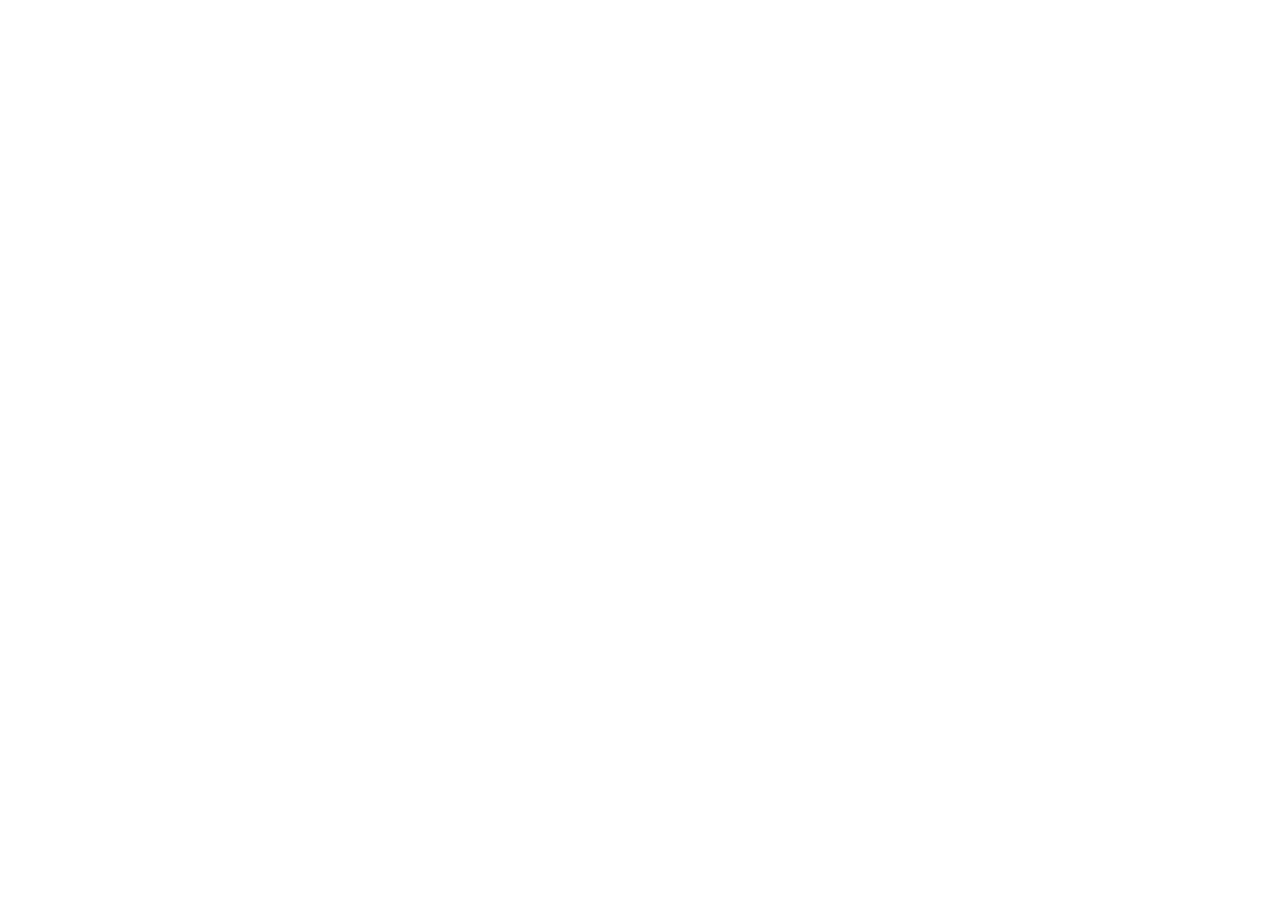
==== contact.html @ 50177b7d "Initial commit" ====
<!DOCTYPE html>
<html lang="en">
  <head>
    <meta charset="UTF-8" />
    <meta name="viewport" content="width=device-width, initial-scale=1.0" />
    <link rel="stylesheet" href="css/style.css" />
    <title>Your Name</title>
  </head>
  <body>
   
  </body>
</html>
---- css/style.css ----
body {

  }

/****************   Nav Section **********************/
nav {
	
}

/***********************  Footer Section   **************************/
footer {
	
}

/*********** Splash Page ************************/
header {

}

header h1 {
  
}

header img {
}

.address {
 
}

.tagline {
  
}

/************* Sections ********************/
hr {

}

section h3 {
  
}

section dl {
  
}

section ul {

}

section a {

}

section a:hover {
}

/**************   Projects   *****************/
.three-col {
	
}

.card img {

}

.card {
  
}

/**************   Responsiveness   *****************/
@media (max-width: 680px) {
    nav {
      
    }

    .three-col {
      
    }
}

/**************   Contact Page   *****************/
.one-col {

}

input {
  

}

textarea {
   
}
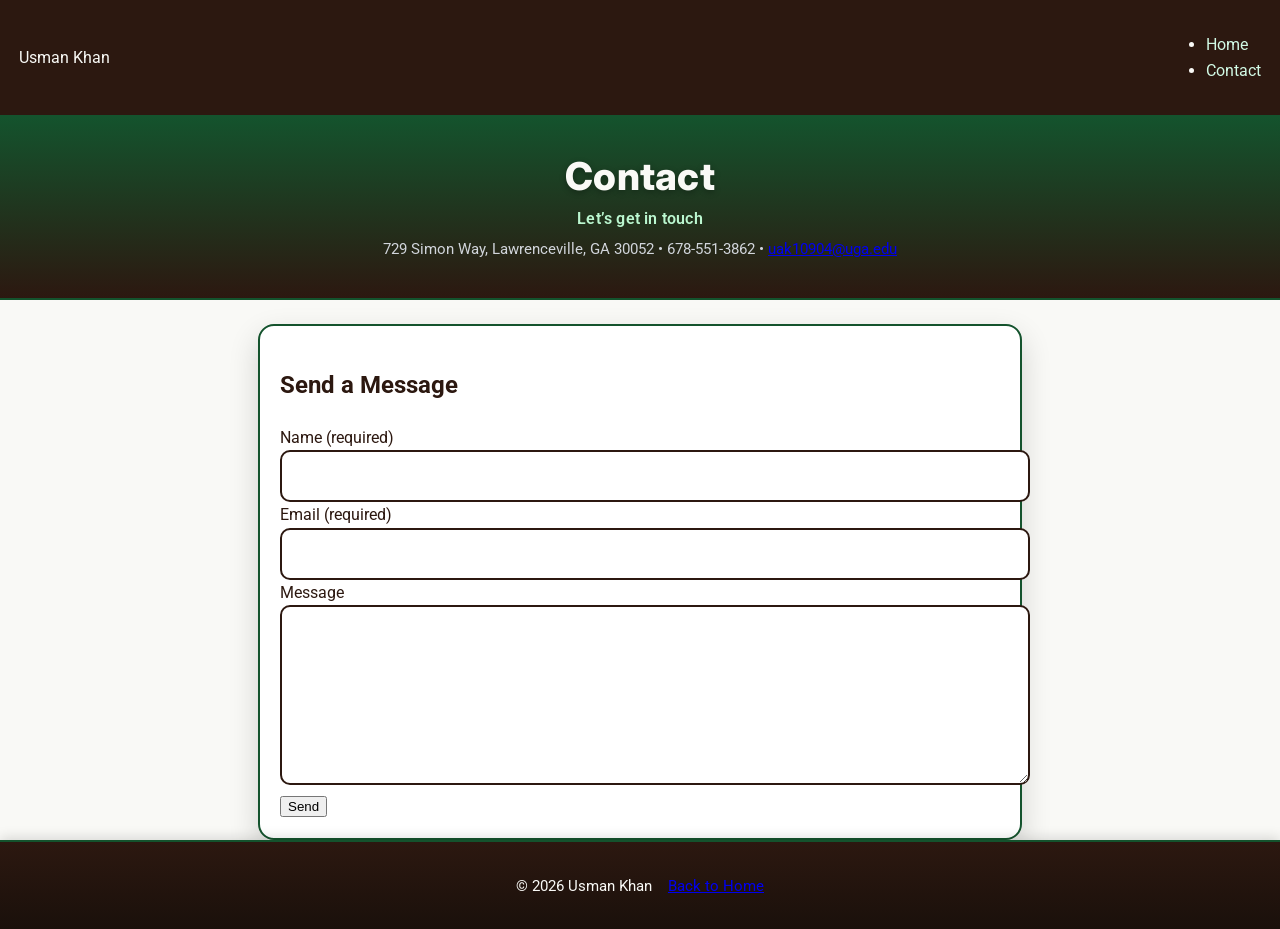
==== commit 53a221a3: "CSCI 4300 CSS-CV Project" ====
--- a/contact.html
+++ b/contact.html
@@ -1,12 +1,65 @@
-<!DOCTYPE html>
+<!doctype html>
 <html lang="en">
-  <head>
-    <meta charset="UTF-8" />
-    <meta name="viewport" content="width=device-width, initial-scale=1.0" />
-    <link rel="stylesheet" href="css/style.css" />
-    <title>Your Name</title>
-  </head>
-  <body>
-   
-  </body>
+<head>
+  <meta charset="utf-8" />
+  <title>Contact — Usman Khan</title>
+  <meta name="viewport" content="width=device-width, initial-scale=1" />
+  <!-- Keep this stylesheet path exactly as in the template repo -->
+  <link rel="stylesheet" href="css/style.css">
+  <!-- Optional (good for rubric “Google font” requirement) -->
+  <link href="https://fonts.googleapis.com/css2?family=Inter:wght@700;800&family=Roboto:wght@400;500;700&display=swap" rel="stylesheet">
+</head>
+<body>
+  <!-- NAV -->
+  <nav class="navbar container">
+    <div class="logo">Usman Khan</div>
+    <ul class="navlinks">
+      <li><a href="index.html">Home</a></li>
+      <li><a href="contact.html">Contact</a></li>
+    </ul>
+  </nav>
+
+  <!-- SPLASH HEADER -->
+  <header class="splash">
+    <div class="container hero">
+      <div class="hero-text">
+        <h1>Contact</h1>
+        <p class="tagline">Let’s get in touch</p>
+        <p class="address">
+          729 Simon Way, Lawrenceville, GA 30052 • 678-551-3862 •
+          <a href="mailto:uak10904@uga.edu">uak10904@uga.edu</a>
+        </p>
+      </div>
+    </div>
+  </header>
+
+  <!-- ONE-COLUMN CONTACT FORM -->
+  <main class="container one-col">
+    <section class="section">
+      <h2>Send a Message</h2>
+      <form method="POST" action="https://formsubmit.co/test-id">
+        <label for="name">Name (required)</label>
+        <input type="text" id="name" name="name" required>
+
+        <label for="email">Email (required)</label>
+        <input type="email" id="email" name="email" required>
+
+        <label for="message">Message</label>
+        <textarea id="message" name="message" rows="6"></textarea>
+
+        <button class="btn" type="submit">Send</button>
+      </form>
+    </section>
+  </main>
+
+  <!-- FOOTER -->
+  <footer class="container footer">
+    <p>&copy; <span id="year"></span> Usman Khan</p>
+    <p><a href="index.html">Back to Home</a></p>
+  </footer>
+
+  <script>
+    document.getElementById('year').textContent = new Date().getFullYear();
+  </script>
+</body>
 </html>
--- a/css/style.css
+++ b/css/style.css
@@ -1,95 +1,228 @@
 body {
-
-  }
+  margin: 0;
+  font-family: Roboto, system-ui, -apple-system, "Segoe UI", Arial, sans-serif;
+  line-height: 1.6;
+  color: #2c1810;                     /* dark brown text */
+  background: #f9f9f6;                /* warm neutral backdrop */
+}
 
 /****************   Nav Section **********************/
 nav {
-	
+  display: flex;
+  justify-content: space-between;
+  align-items: center;
+  background: #2c1810;                /* dark brown */
+  color: #f9f9f6;
+  border-bottom: 2px solid #14532d;   /* forest green line */
+  padding: 1rem 1.2rem;
+  box-shadow: 0 2px 14px rgba(0,0,0,.18);
+}
+nav a {
+  color: #d1fae5;                     /* pale green links */
+  text-decoration: none;
+  text-underline-offset: 2px;
+  transition: color .2s ease, text-underline-offset .2s ease;
+}
+nav a:hover {
+  text-decoration: underline;
+  text-underline-offset: 4px;
+  color: #bbf7d0;                     /* soft green hover */
 }
 
 /***********************  Footer Section   **************************/
 footer {
-	
+  display: flex;
+  justify-content: center;
+  align-items: center;
+  gap: 1rem;
+  background: linear-gradient(180deg, #2c1810, #1a100b);
+  border-top: 2px solid #14532d;
+  padding: 1rem 1.2rem;
+  color: #f9f9f6;
+  font-size: .95rem;
+  box-shadow: 0 -2px 12px rgba(0,0,0,.15);
 }
 
 /*********** Splash Page ************************/
 header {
-
+  background: linear-gradient(180deg, #14532d 0%, #2c1810 100%);
+  border-bottom: 2px solid #14532d;
+  padding: 2.3rem 0;
+  display: grid;
+  grid-template-columns: minmax(0, 1fr);
+  text-align: center;
 }
 
 header h1 {
-  
+  font-family: Inter, Roboto, Arial, sans-serif;
+  font-weight: 800;
+  font-size: clamp(2.2rem, 3vw, 2.9rem);  /* responsive modern scaling */
+  line-height: 1.15;
+  letter-spacing: .3px;
+  color: #f9f9f6;
+  margin: 0 0 .5rem 0;
+  text-shadow: 0 2px 6px rgba(0,0,0,.3);
 }
 
 header img {
+  width: 124px;
+  height: 124px;
+  object-fit: cover;
+  border-radius: 50%;
+  border: 3px solid #bbf7d0;
+  box-shadow: 0 12px 32px rgba(0,0,0,.25);
 }
 
 .address {
- 
+  color: #d1d5db;
+  font-size: .95rem;
+  margin: 0;
 }
 
 .tagline {
-  
+  color: #bbf7d0;
+  font-weight: 600;
+  margin: 0 0 .35rem 0;
+  font-size: 1rem;
+  letter-spacing: .2px;
 }
 
 /************* Sections ********************/
 hr {
-
+  border: none;
+  border-top: 1px dashed #14532d;
+  margin: 1.5rem 0;
 }
 
 section h3 {
-  
+  font-family: Inter, Roboto, Arial, sans-serif;
+  font-weight: 800;
+  font-size: 1.3rem;
+  letter-spacing: .2px;
+  color: #14532d;
+  margin: .8rem 0 .4rem;
 }
 
 section dl {
-  
+  display: grid;
+  grid-template-columns: 260px 1fr;
+  gap: .4rem 1.2rem;
+  margin: .7rem 0 0;
 }
 
 section ul {
-
+  list-style: none;
+  margin: .5rem 0 0;
+  padding: 0;
+  line-height: 1.8;
+}
+section ul li {
+  position: relative;
+  padding-left: 1.15rem;
+}
+section ul li::before {
+  content: "";
+  position: absolute;
+  top: .55rem; left: 0;
+  width: .55rem; height: .55rem;
+  border-radius: 6px;                 /* rounded square marker */
+  background: #14532d;
+  box-shadow: 0 0 0 2px #f9f9f6 inset;
 }
 
 section a {
-
-}
-
+  color: #14532d;
+  text-decoration: none;
+  text-underline-offset: 2px;
+  transition: color .2s ease, text-underline-offset .2s ease;
+}
 section a:hover {
+  text-decoration: underline;
+  text-underline-offset: 4px;
+  color: #166534;
 }
 
 /**************   Projects   *****************/
 .three-col {
-	
+  display: grid;
+  grid-template-columns: repeat(3, 1fr);
+  gap: 1.3rem;
 }
 
 .card img {
-
+  width: 100%;
+  height: 180px;
+  object-fit: cover;
+  border-radius: 12px;
+  box-shadow: 0 6px 22px rgba(0,0,0,.16);
 }
 
 .card {
-  
+  background: #fff;
+  border: 2px solid #e5e7eb;
+  border-radius: 16px;
+  box-shadow: 0 10px 28px rgba(0,0,0,.12);
+  padding: 1rem;
+  display: grid;
+  gap: .6rem;
+  transition: transform .15s ease, box-shadow .15s ease, border-color .15s ease;
+}
+.card:hover {
+  transform: translateY(-3px);
+  box-shadow: 0 14px 36px rgba(0,0,0,.18);
+  border-color: #14532d;
 }
 
 /**************   Responsiveness   *****************/
 @media (max-width: 680px) {
-    nav {
-      
-    }
-
-    .three-col {
-      
-    }
+  nav {
+    flex-direction: column;
+    gap: .7rem;
+  }
+  .three-col {
+    grid-template-columns: 1fr;
+  }
 }
 
 /**************   Contact Page   *****************/
 .one-col {
-
+  max-width: 720px;
+  margin: 1.5rem auto 0;
+  background: #fff;
+  border: 2px solid #14532d;
+  border-radius: 16px;
+  padding: 1.25rem;
+  box-shadow: 0 12px 30px rgba(0,0,0,.16);
 }
 
 input {
-  
-
+  width: 100%;
+  font: inherit;
+  padding: .7rem .8rem;
+  border: 2px solid #2c1810;
+  border-radius: 10px;
+  background: #fff;
+  transition: box-shadow .15s ease, border-color .15s ease;
+}
+input:focus {
+  outline: none;
+  border-color: #14532d;
+  box-shadow: 0 0 0 3px rgba(20,83,45,.25);
 }
 
 textarea {
-   
-}+  width: 100%;
+  font: inherit;
+  padding: .7rem .8rem;
+  border: 2px solid #2c1810;
+  border-radius: 10px;
+  background: #fff;
+  min-height: 9rem;
+  transition: box-shadow .15s ease, border-color .15s ease;
+}
+textarea:focus {
+  outline: none;
+  border-color: #14532d;
+  box-shadow: 0 0 0 3px rgba(20,83,45,.25);
+}
+
